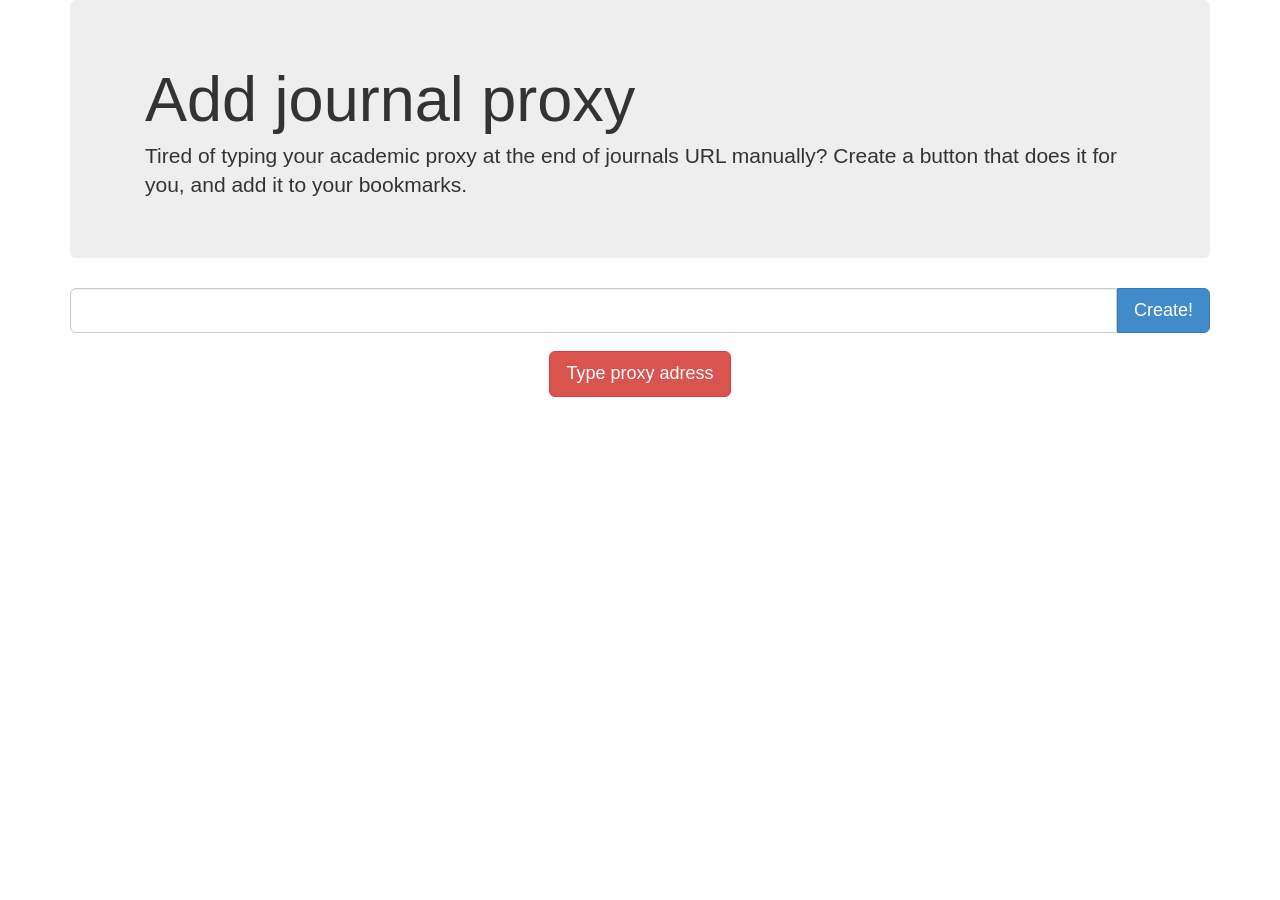
==== proxy.html @ 10560573 "initial commit" ====
<!DOCTYPE html>
<html>
<head>
<title>Add journal proxy</title>
<meta name="viewport" content="width=device-width, initial-scale=1.0">
<meta http-equiv="Content-Type" content="text/html; charset=UTF-8" />
<!-- Bootstrap -->
<link href="css/bootstrap.min.css" rel="stylesheet" media="screen">
<link href="css/custom.css" rel="stylesheet" media="screen">

<!-- HTML5 shim and Respond.js IE8 support of HTML5 elements and media queries -->
<!--[if lt IE 9]>
      <script src="../../assets/js/html5shiv.js"></script>
      <script src="../../assets/js/respond.min.js"></script>
    <![endif]-->
</head>
<body>

<div class="container">
    <div class="jumbotron">
        <div class="container">
            <h1>Add journal proxy</h1>

            <p>Tired of typing your academic proxy at the end of journals URL
            manually? Create a button that does it for you, and add it to your
            bookmarks.</p>
        </div>
    </div>

    <div>
        <div class="input-group input-group-lg">
            <input type="text" class="form-control input-lg" id="url-input">
            <span class="input-group-btn">
                <button class="btn btn-primary btn-lg" type="button" id="create">
                    Create!
                </button>
            </span>
        </div><!-- /input-group -->
    </div>

    <div id="error" class="alert alert-danger">
        Hey! You must type something.
    </div>

    <div class="text-center">
        <a class="btn btn-danger btn-lg" id="bookmarklet" title="Add proxy">
            Type proxy adress
        </a>
    </div>

</div>



<!-- jQuery (necessary for Bootstrap's JavaScript plugins) -->
<script src="js/jquery.js"></script>
<!-- Include all compiled plugins (below), or include individual files as needed -->
<script src="js/bootstrap.min.js"></script>
<script src="js/build.js"></script>
</body>
</html>
---- css/custom.css ----
#bookmarklet {
    margin: 1em;
}
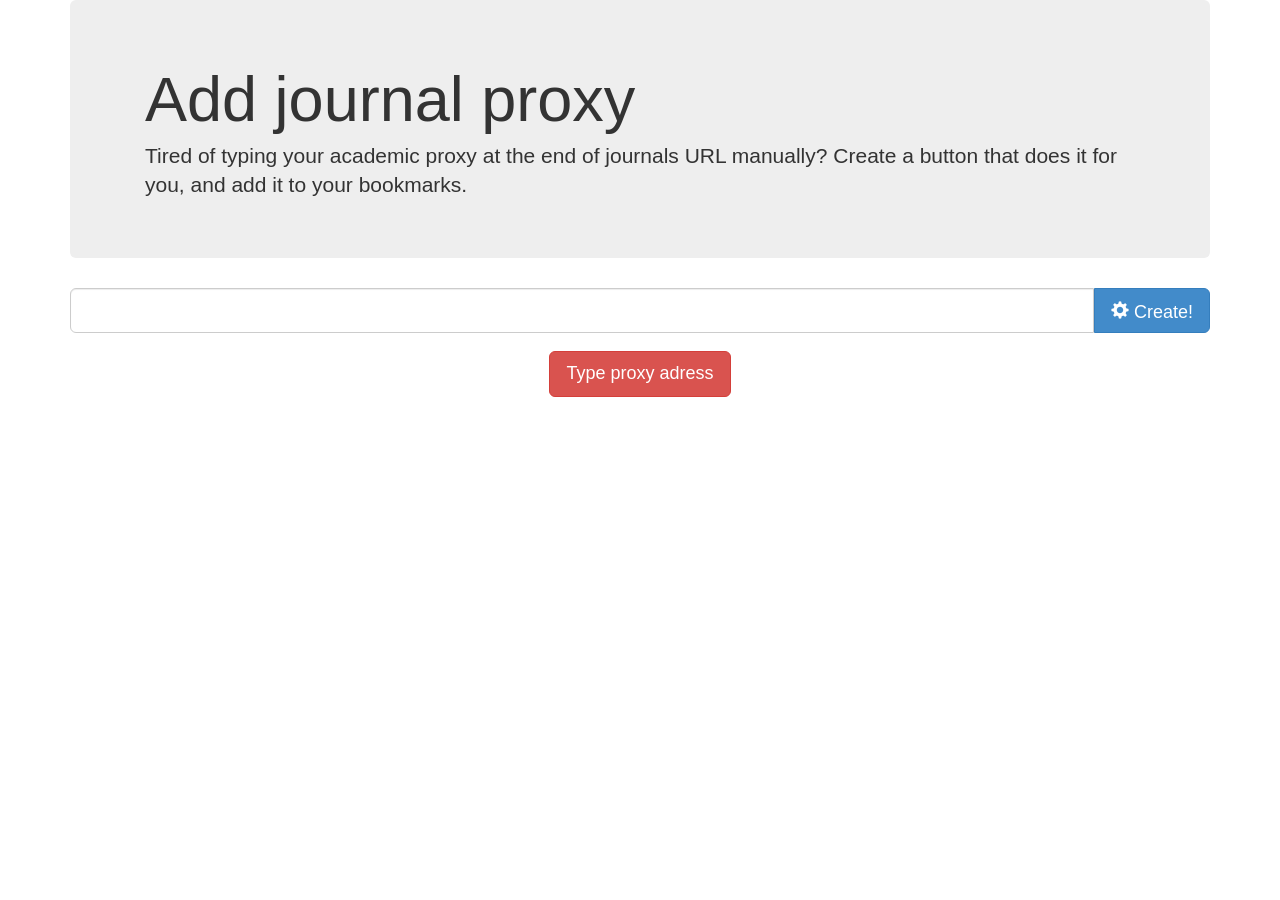
==== commit 19cf3a7e: "Add a gear icon to the create button Because it looks nice!" ====
--- a/proxy.html
+++ b/proxy.html
@@ -32,7 +32,7 @@
             <input type="text" class="form-control input-lg" id="url-input">
             <span class="input-group-btn">
                 <button class="btn btn-primary btn-lg" type="button" id="create">
-                    Create!
+                    <span class="glyphicon glyphicon-cog"></span>&nbsp;Create!
                 </button>
             </span>
         </div><!-- /input-group -->
